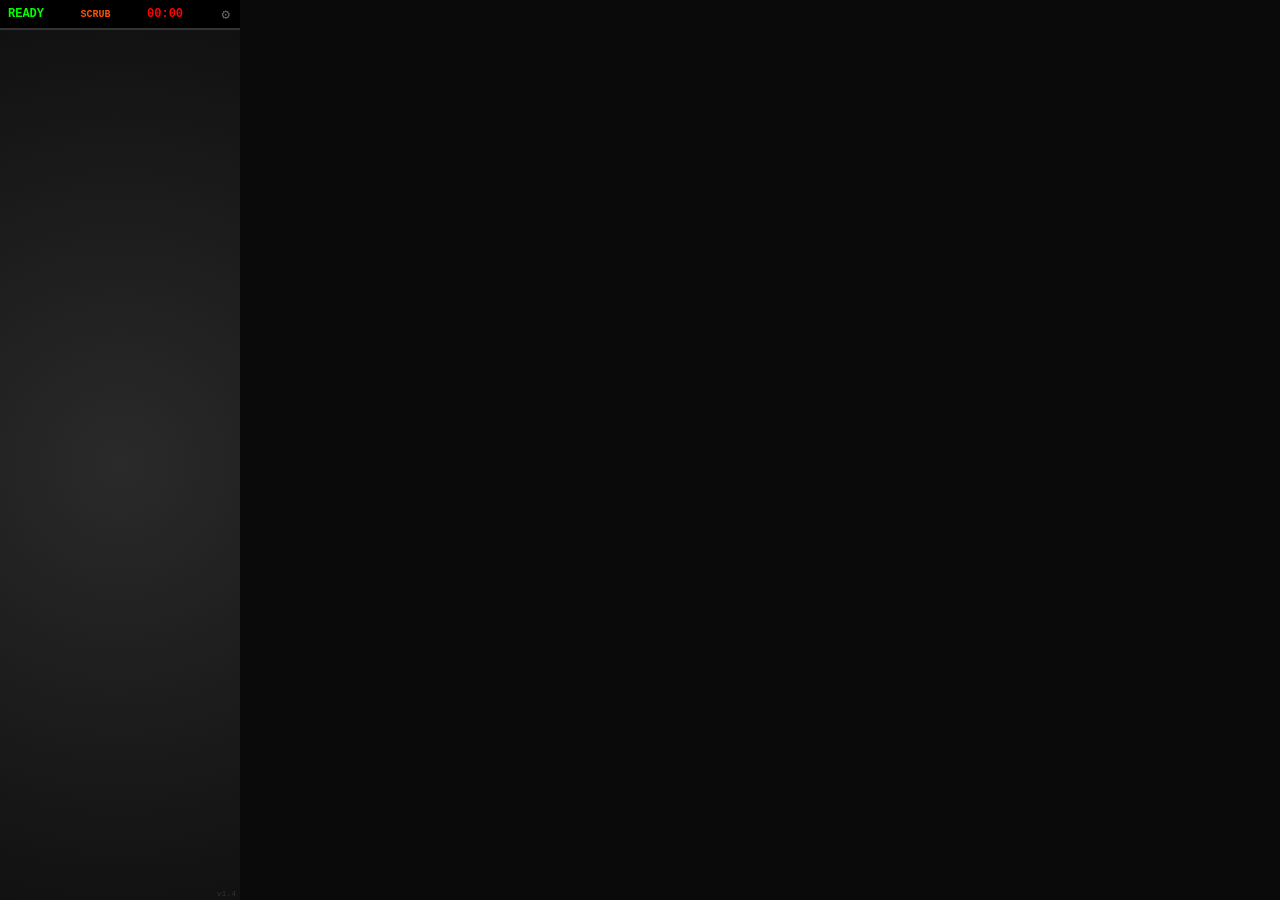
==== index.html @ 523db1d0 "updates" ====
<!DOCTYPE html>
<html lang="en">
<head>
    <meta charset="UTF-8">
    <meta name="viewport" content="width=240, initial-scale=1.0, user-scalable=no">
    <title>R1 Reel Recorder</title>
    <link rel="manifest" href="manifest.json">
    <link rel="stylesheet" href="css/style.css">
</head>
<body>
    <div id="app">
        <!-- Status Bar -->
        <div class="status-bar">
            <span id="status-text">READY</span>
            <span id="wheel-mode">SCRUB</span>
            <span id="time-display">00:00</span>
            <span id="settings-btn" class="settings-gear">⚙</span>
        </div>
        <div id="app-version">v1.4</div>

        <!-- Tape Visualization -->
        <div class="tape-deck">
            <canvas id="reel-canvas"></canvas>
            
            <!-- Library Panel -->
            <div id="library-panel">
                <div class="panel-header">
                    <span>TAPES</span>
                    <span id="close-lib">×</span>
                </div>
                <div class="tape-list" id="tape-list-container">
                    <!-- Items go here -->
                </div>
                <div style="padding:10px">
                    <button class="cmd-btn w-full" id="summarize-tape-btn">⚡ SUMMARIZE</button>
                    <button class="cmd-btn w-full mt-2" id="new-tape-btn">NEW TAPE</button>
                    <button class="w-full mt-2" style="font-size:10px; color:#555" id="delete-tape-btn">DELETE SELECTED</button>
                </div>
            </div>

            <!-- Settings Panel -->
            <div id="settings-panel">
                <div class="panel-header">
                    <span>SETTINGS</span>
                    <span id="close-settings">×</span>
                </div>
                <div class="settings-body">
                    <div class="setting-group">
                        <label>OpenAI API Key</label>
                        <input type="password" id="api-key-input" placeholder="sk-..." autocomplete="off">
                        <div class="setting-hint" id="ai-status">No API key</div>
                    </div>
                    <div class="setting-group">
                        <label>Chat Model</label>
                        <select id="ai-model-select">
                            <option value="gpt-4o-mini">GPT-4o Mini (fast)</option>
                            <option value="gpt-4o">GPT-4o (better)</option>
                            <option value="gpt-4-turbo">GPT-4 Turbo</option>
                        </select>
                    </div>
                    <button class="cmd-btn w-full mt-2" id="save-settings-btn">SAVE</button>
                    <button class="w-full mt-2" style="font-size:10px; color:#555" id="clear-key-btn">CLEAR API KEY</button>
                </div>
            </div>

            <!-- Summary Panel -->
            <div id="summary-panel">
                <div class="panel-header">
                    <span>SUMMARY</span>
                    <span id="close-summary">×</span>
                </div>
                <div class="summary-body" id="summary-content">
                    <div class="summary-placeholder">No summary yet</div>
                </div>
            </div>
        </div>
    </div>

    <script src="js/storage.js"></script>
    <script src="js/ai-service.js"></script>
    <script src="js/audio-engine.js"></script>
    <script src="js/visualizer.js"></script>
    <script src="js/main.js"></script>
</body>
</html>
---- css/style.css ----
* {
    margin: 0;
    padding: 0;
    box-sizing: border-box;
}

body {
    width: 240px;
    height: 100vh;
    height: 100dvh;
    font-family: 'Courier New', Courier, monospace;
    font-size: 12px;
    background: #0a0a0a;
    color: #e0e0e0;
    overflow: hidden;
    position: relative;
}

#app {
    width: 100%;
    height: 100%;
    display: flex;
    flex-direction: column;
    position: relative;
    overflow: hidden;
}

.status-bar {
    display: flex;
    justify-content: space-between;
    align-items: center;
    padding: 5px 8px;
    background-color: #000;
    border-bottom: 2px solid #333;
    font-size: 12px;
    font-weight: bold;
    height: 30px;
    flex-shrink: 0;
}

#status-text {
    color: #0f0;
}

#wheel-mode {
    color: #FE5000;
    font-size: 10px;
}

#time-display {
    color: #f00;
}

.tape-deck {
    flex: 1;
    display: flex;
    justify-content: center;
    align-items: center;
    background: radial-gradient(circle, #2a2a2a 0%, #111 100%);
    position: relative;
    overflow: hidden;
    min-height: 0;
}

#reel-canvas {
    display: block;
    width: 100%;
    height: 100%;
}

/* Recording indicator on canvas */
.state-recording .tape-deck::after {
    content: '● REC';
    position: absolute;
    bottom: 8px;
    left: 50%;
    transform: translateX(-50%);
    color: #f00;
    font-size: 11px;
    font-weight: bold;
    font-family: 'Courier New', Courier, monospace;
    text-shadow: 0 0 6px #f00;
    animation: blink 1s infinite;
    pointer-events: none;
}

.state-idle .tape-deck::after {
    content: 'TAP TO RECORD';
    position: absolute;
    bottom: 8px;
    left: 50%;
    transform: translateX(-50%);
    color: #555;
    font-size: 9px;
    font-weight: bold;
    font-family: 'Courier New', Courier, monospace;
    pointer-events: none;
}

.state-paused .tape-deck::after {
    content: '\25AE PAUSED';
    position: absolute;
    bottom: 8px;
    left: 50%;
    transform: translateX(-50%);
    color: #888;
    font-size: 10px;
    font-weight: bold;
    font-family: 'Courier New', Courier, monospace;
    pointer-events: none;
}

.state-playing .tape-deck::after {
    content: '▶ PLAYING';
    position: absolute;
    bottom: 8px;
    left: 50%;
    transform: translateX(-50%);
    color: #0f0;
    font-size: 10px;
    font-weight: bold;
    font-family: 'Courier New', Courier, monospace;
    pointer-events: none;
}

/* Sidebar / Drawer */
#library-panel {
    position: absolute;
    top: 0;
    right: -240px; /* Hidden */
    width: 240px; /* Full width Overlay */
    height: 100%;
    background: #111;
    border-left: 2px solid #FE5000;
    transition: transform 0.3s cubic-bezier(0.4, 0.0, 0.2, 1);
    z-index: 100;
    display: flex;
    flex-direction: column;
}

#library-panel.open {
    transform: translateX(-240px);
}

.panel-header {
    background: #FE5000;
    color: #000;
    padding: 10px;
    font-weight: bold;
    display: flex;
    justify-content: space-between;
}

.tape-list {
    flex: 1;
    overflow-y: auto;
    padding: 5px;
}

.tape-item {
    background: #333;
    padding: 10px;
    margin-bottom: 5px;
    border: 1px solid #444;
    cursor: pointer;
}

.tape-item.selected {
    border-color: #FE5000;
    background: #444;
}

.tape-info {
    font-size: 10px;
    color: #888;
}

/* State Classes for Visual Feedback */
.state-recording #status-text {
    color: #ff0000;
    animation: blink 1s infinite;
}

.state-playing #status-text {
    color: #00ff00;
}

.state-scrubbing #status-text {
    color: #ffff00;
}

@keyframes blink {
    50% { opacity: 0; }
}

/* ============================================
   Settings Gear Button
   ============================================ */
#app-version {
    position: absolute;
    bottom: 2px;
    right: 4px;
    font-size: 8px;
    color: #333;
    font-family: 'Courier New', Courier, monospace;
    pointer-events: none;
    z-index: 1;
}

.settings-gear {
    font-size: 14px;
    color: #666;
    cursor: pointer;
    padding: 0 2px;
    user-select: none;
    -webkit-tap-highlight-color: transparent;
}

.settings-gear:active {
    color: #FE5000;
}

/* ============================================
   Settings Panel (slides from right like library)
   ============================================ */
#settings-panel {
    position: absolute;
    top: 0;
    right: -240px;
    width: 240px;
    height: 100%;
    background: #111;
    border-left: 2px solid #FE5000;
    transition: transform 0.3s cubic-bezier(0.4, 0.0, 0.2, 1);
    z-index: 110;
    display: flex;
    flex-direction: column;
}

#settings-panel.open {
    transform: translateX(-240px);
}

.settings-body {
    flex: 1;
    overflow-y: auto;
    padding: 10px;
}

.setting-group {
    margin-bottom: 12px;
}

.setting-group label {
    display: block;
    font-size: 10px;
    color: #888;
    text-transform: uppercase;
    margin-bottom: 4px;
}

.setting-group input,
.setting-group select {
    width: 100%;
    padding: 6px 8px;
    background: #222;
    border: 1px solid #444;
    color: #e0e0e0;
    font-family: 'Courier New', Courier, monospace;
    font-size: 11px;
    border-radius: 2px;
    outline: none;
}

.setting-group input:focus,
.setting-group select:focus {
    border-color: #FE5000;
}

.setting-hint {
    font-size: 9px;
    color: #666;
    margin-top: 3px;
}

/* ============================================
   Summary Panel (slides from right)
   ============================================ */
#summary-panel {
    position: absolute;
    top: 0;
    right: -240px;
    width: 240px;
    height: 100%;
    background: #111;
    border-left: 2px solid #0f0;
    transition: transform 0.3s cubic-bezier(0.4, 0.0, 0.2, 1);
    z-index: 105;
    display: flex;
    flex-direction: column;
}

#summary-panel.open {
    transform: translateX(-240px);
}

.summary-body {
    flex: 1;
    overflow-y: auto;
    padding: 10px;
    font-size: 11px;
    line-height: 1.5;
    color: #ccc;
}

.summary-placeholder {
    color: #555;
    text-align: center;
    padding-top: 40px;
}

.summary-label {
    font-size: 9px;
    text-transform: uppercase;
    color: #0f0;
    margin-bottom: 4px;
    margin-top: 10px;
}

.summary-label:first-child {
    margin-top: 0;
}

.summary-text {
    color: #ddd;
    white-space: pre-wrap;
    word-wrap: break-word;
}

.transcript-text {
    color: #999;
    white-space: pre-wrap;
    word-wrap: break-word;
    font-size: 10px;
}

/* Shared button styles */
.cmd-btn {
    background: #FE5000;
    color: #000;
    font-weight: bold;
    font-family: 'Courier New', Courier, monospace;
    font-size: 11px;
    border: none;
    padding: 8px;
    cursor: pointer;
    text-align: center;
}

.cmd-btn:active {
    background: #cc4000;
}

.cmd-btn:disabled {
    background: #555;
    color: #333;
}

.w-full { width: 100%; }
.mt-2 { margin-top: 6px; }

/* AI processing indicator */
.ai-processing {
    text-align: center;
    padding: 20px 10px;
    color: #FE5000;
    font-size: 11px;
}

.ai-processing::before {
    content: '';
    display: block;
    width: 20px;
    height: 20px;
    border: 2px solid #333;
    border-top-color: #FE5000;
    border-radius: 50%;
    margin: 0 auto 10px;
    animation: spin 0.8s linear infinite;
}

@keyframes spin {
    to { transform: rotate(360deg); }
}
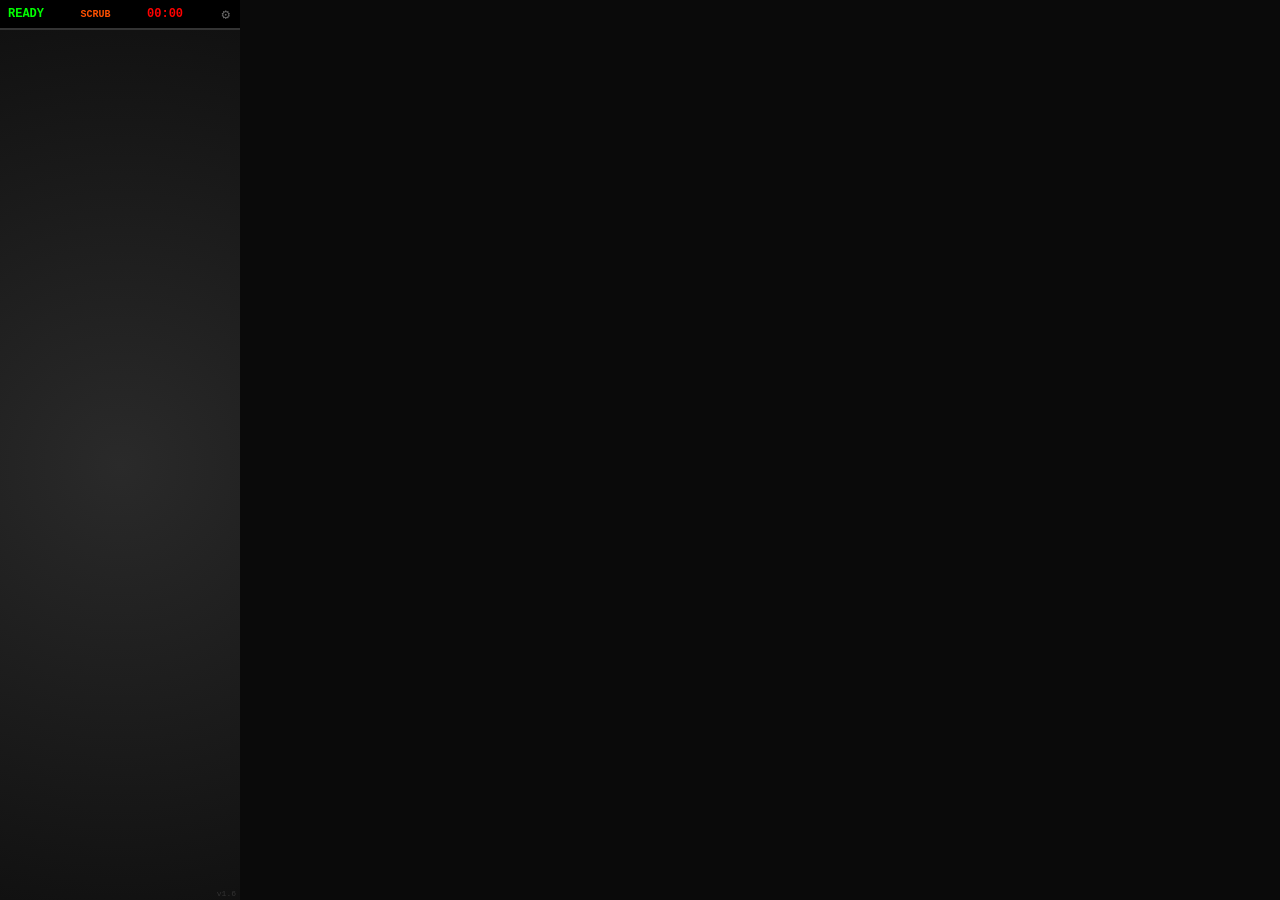
==== commit 1783db9f: "yeup" ====
--- a/index.html
+++ b/index.html
@@ -16,11 +16,11 @@
             <span id="time-display">00:00</span>
             <span id="settings-btn" class="settings-gear">⚙</span>
         </div>
-        <div id="app-version">v1.4</div>
 
         <!-- Tape Visualization -->
         <div class="tape-deck">
             <canvas id="reel-canvas"></canvas>
+            <div id="app-version">v1.6</div>
             
             <!-- Library Panel -->
             <div id="library-panel">
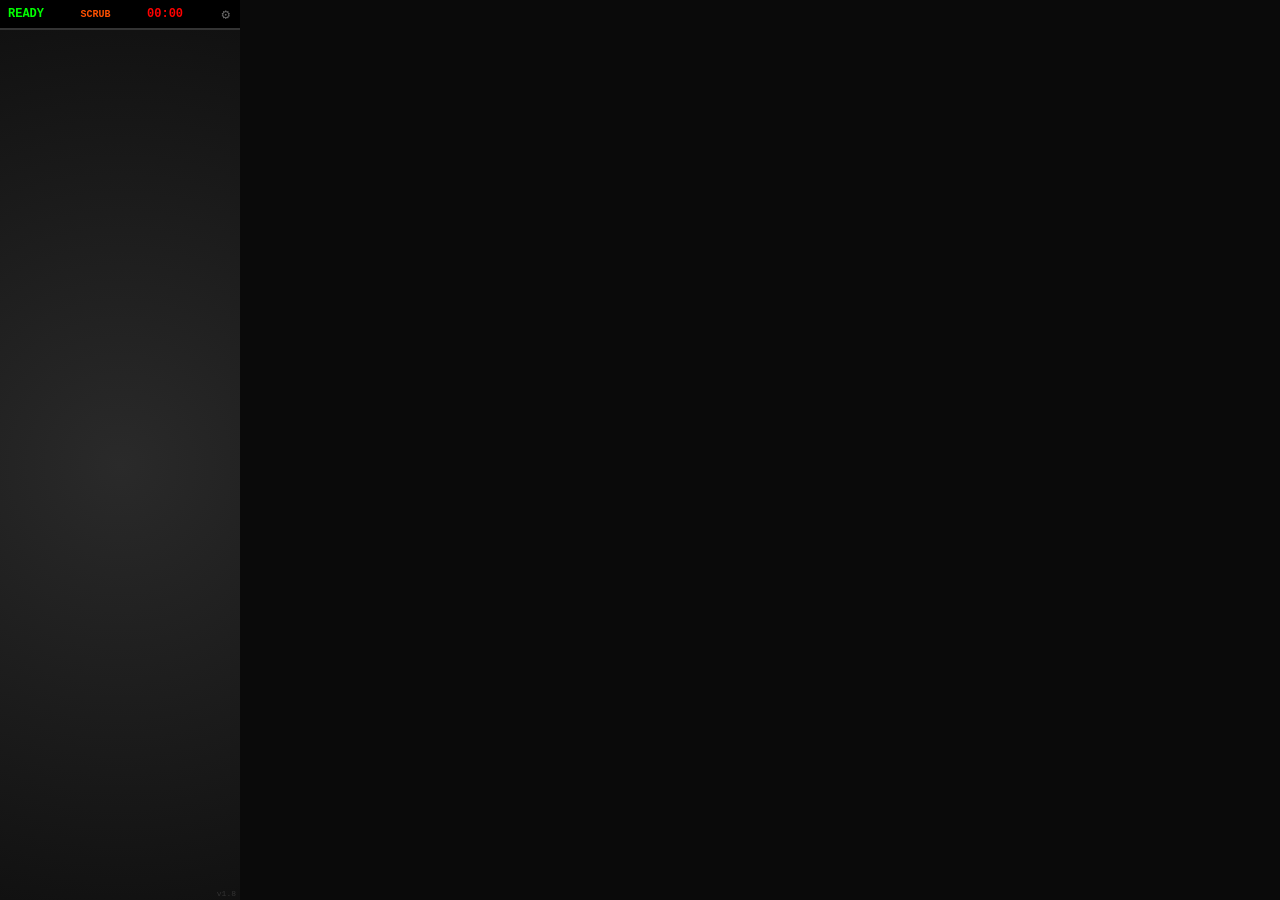
==== commit bb423a30: "updates" ====
--- a/index.html
+++ b/index.html
@@ -20,7 +20,7 @@
         <!-- Tape Visualization -->
         <div class="tape-deck">
             <canvas id="reel-canvas"></canvas>
-            <div id="app-version">v1.6</div>
+            <div id="app-version">v1.8</div>
             
             <!-- Library Panel -->
             <div id="library-panel">
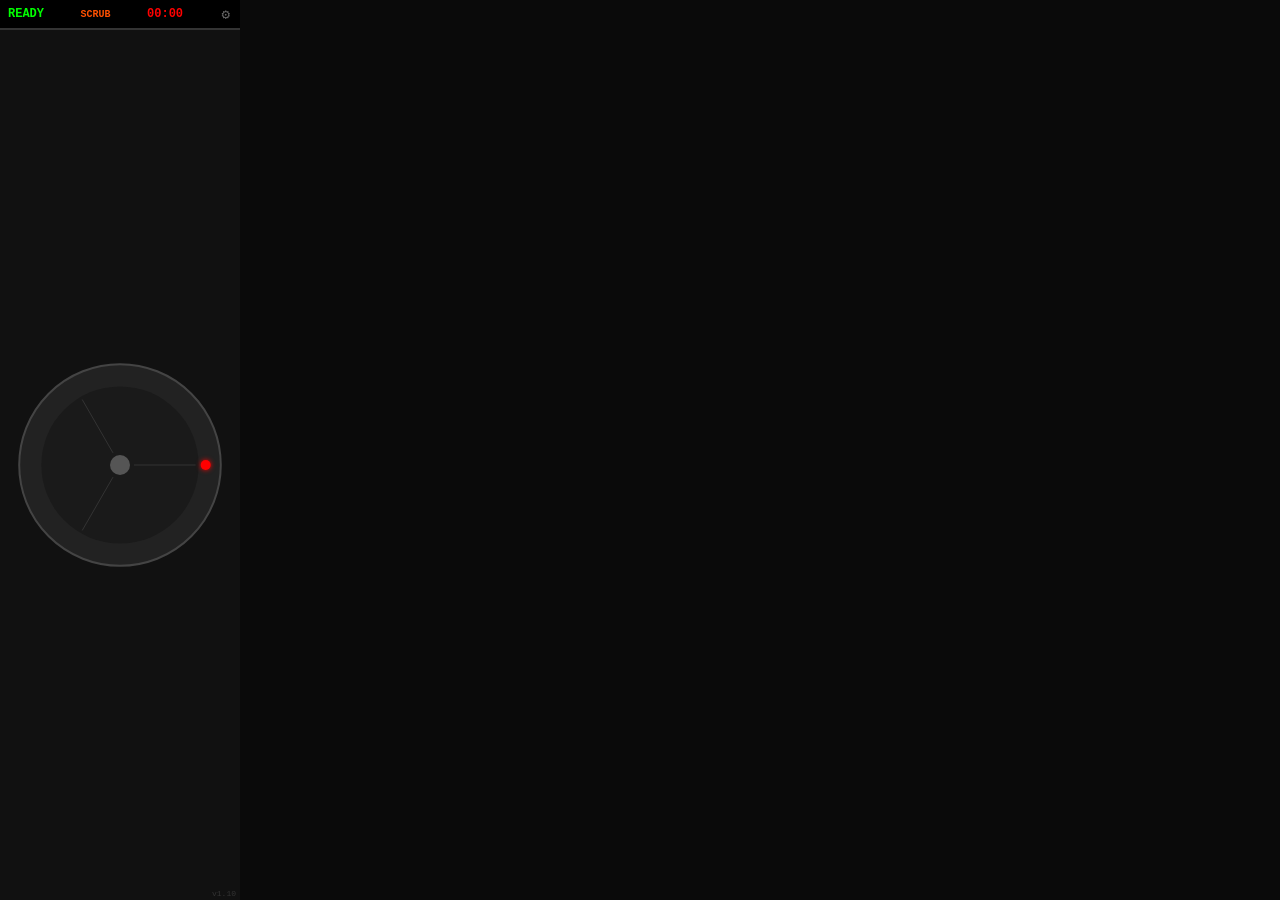
==== commit b6e2893c: "ok" ====
--- a/index.html
+++ b/index.html
@@ -20,7 +20,7 @@
         <!-- Tape Visualization -->
         <div class="tape-deck">
             <canvas id="reel-canvas"></canvas>
-            <div id="app-version">v1.8</div>
+            <div id="app-version">v1.10</div>
             
             <!-- Library Panel -->
             <div id="library-panel">
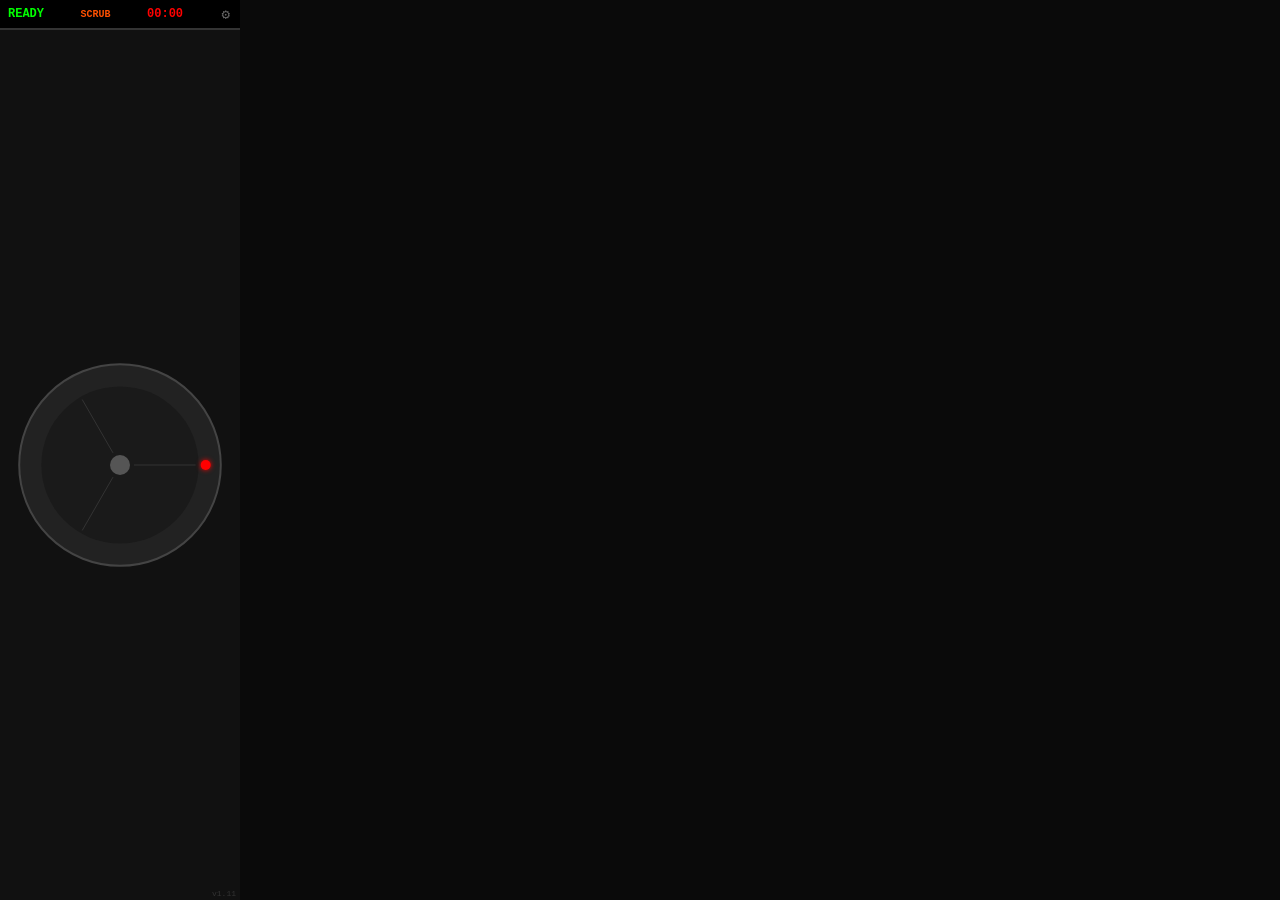
==== commit 1781fdee: "uno" ====
--- a/index.html
+++ b/index.html
@@ -20,7 +20,7 @@
         <!-- Tape Visualization -->
         <div class="tape-deck">
             <canvas id="reel-canvas"></canvas>
-            <div id="app-version">v1.10</div>
+            <div id="app-version">v1.11</div>
             
             <!-- Library Panel -->
             <div id="library-panel">
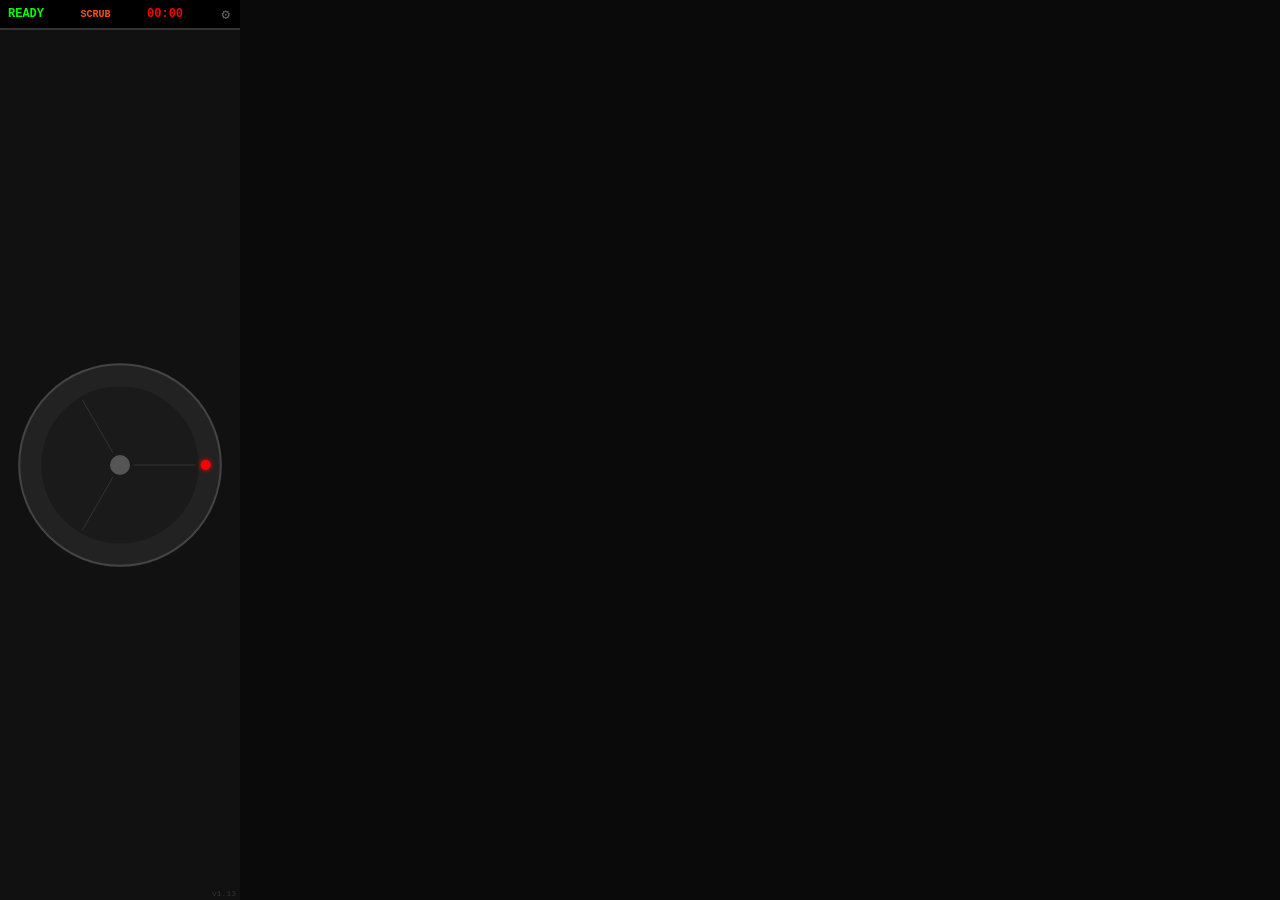
==== commit 8419b073: "tweaksss" ====
--- a/index.html
+++ b/index.html
@@ -20,7 +20,7 @@
         <!-- Tape Visualization -->
         <div class="tape-deck">
             <canvas id="reel-canvas"></canvas>
-            <div id="app-version">v1.11</div>
+            <div id="app-version">v1.13</div>
             
             <!-- Library Panel -->
             <div id="library-panel">
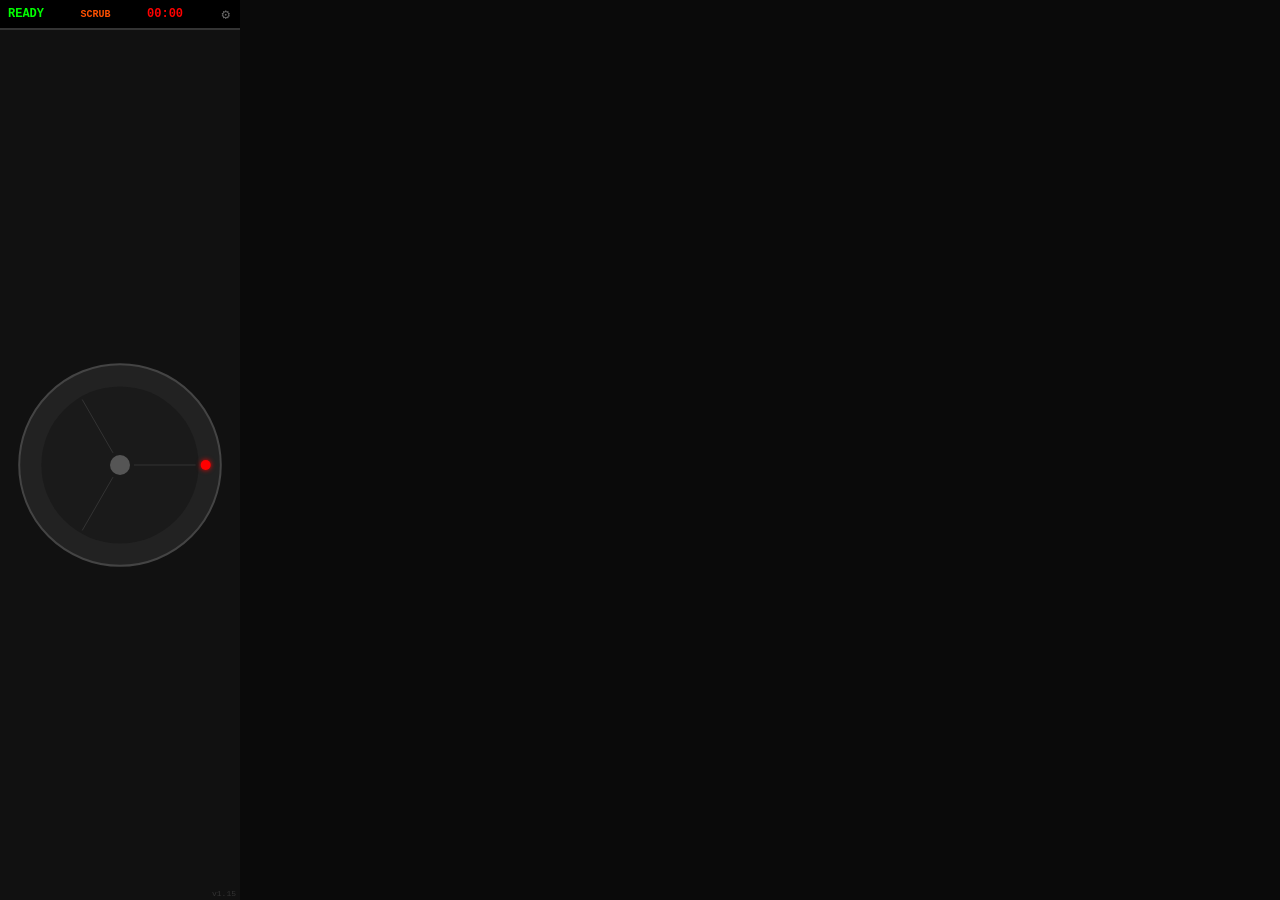
==== commit cd7d1ebb: "ugh" ====
--- a/index.html
+++ b/index.html
@@ -20,7 +20,7 @@
         <!-- Tape Visualization -->
         <div class="tape-deck">
             <canvas id="reel-canvas"></canvas>
-            <div id="app-version">v1.13</div>
+            <div id="app-version">v1.15</div>
             
             <!-- Library Panel -->
             <div id="library-panel">
--- a/css/style.css
+++ b/css/style.css
@@ -72,7 +72,7 @@
 .state-recording .tape-deck::after {
     content: '● REC';
     position: absolute;
-    bottom: 8px;
+    bottom: 35px;
     left: 50%;
     transform: translateX(-50%);
     color: #f00;
@@ -87,7 +87,7 @@
 .state-idle .tape-deck::after {
     content: 'TAP TO RECORD';
     position: absolute;
-    bottom: 8px;
+    bottom: 35px;
     left: 50%;
     transform: translateX(-50%);
     color: #555;
@@ -100,7 +100,7 @@
 .state-paused .tape-deck::after {
     content: '\25AE PAUSED';
     position: absolute;
-    bottom: 8px;
+    bottom: 35px;
     left: 50%;
     transform: translateX(-50%);
     color: #888;
@@ -113,7 +113,7 @@
 .state-playing .tape-deck::after {
     content: '▶ PLAYING';
     position: absolute;
-    bottom: 8px;
+    bottom: 35px;
     left: 50%;
     transform: translateX(-50%);
     color: #0f0;
@@ -173,6 +173,19 @@
 .tape-info {
     font-size: 10px;
     color: #888;
+}
+
+.rename-input {
+    width: 100%;
+    background: #222;
+    color: #fff;
+    border: 1px solid #FE5000;
+    padding: 4px 6px;
+    font-size: 14px;
+    font-family: inherit;
+    outline: none;
+    box-sizing: border-box;
+    margin-bottom: 2px;
 }
 
 /* State Classes for Visual Feedback */
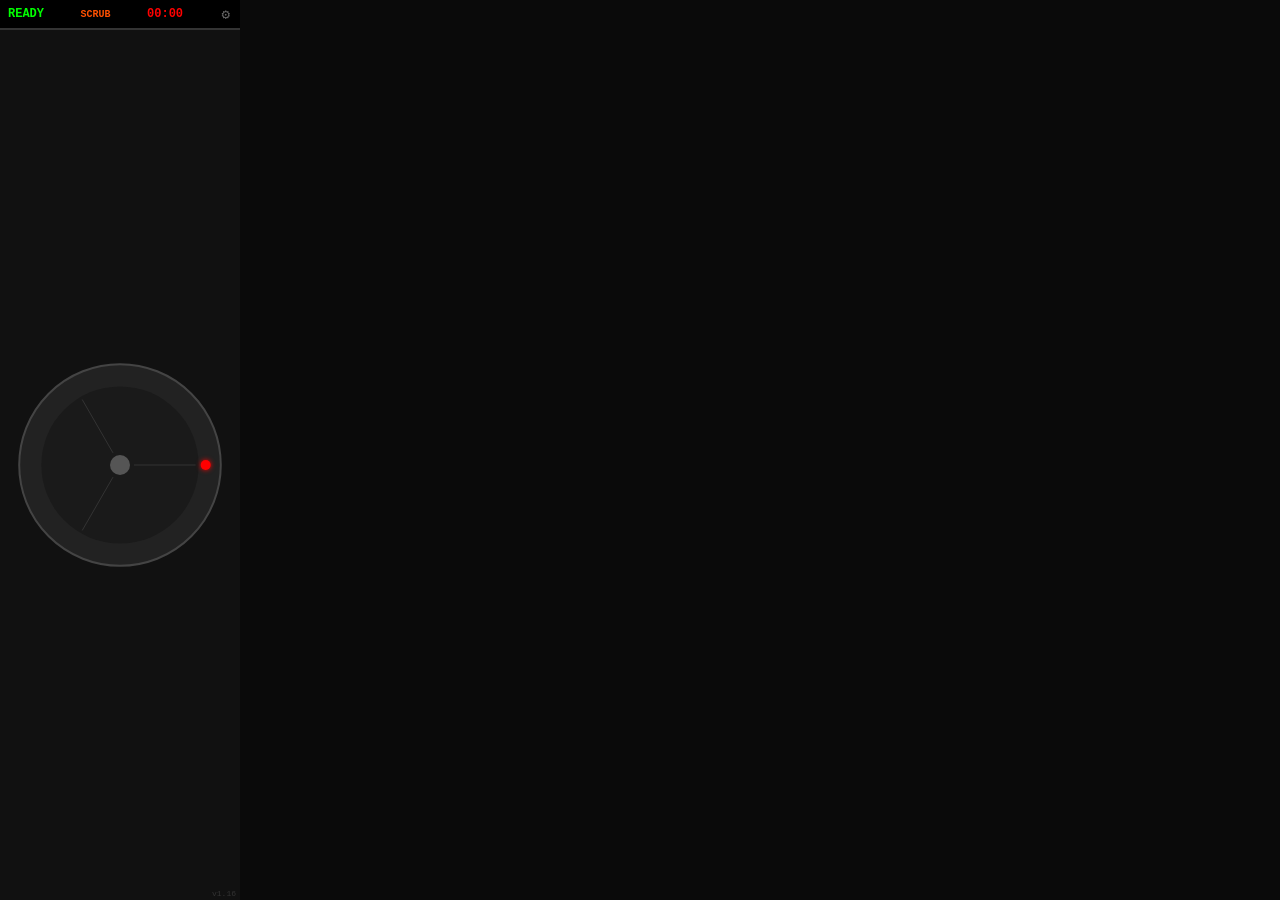
==== commit 2dba7334: "bugs" ====
--- a/index.html
+++ b/index.html
@@ -20,7 +20,7 @@
         <!-- Tape Visualization -->
         <div class="tape-deck">
             <canvas id="reel-canvas"></canvas>
-            <div id="app-version">v1.15</div>
+            <div id="app-version">v1.16</div>
             
             <!-- Library Panel -->
             <div id="library-panel">
--- a/css/style.css
+++ b/css/style.css
@@ -72,7 +72,7 @@
 .state-recording .tape-deck::after {
     content: '● REC';
     position: absolute;
-    bottom: 35px;
+    bottom: 8px;
     left: 50%;
     transform: translateX(-50%);
     color: #f00;
@@ -87,7 +87,7 @@
 .state-idle .tape-deck::after {
     content: 'TAP TO RECORD';
     position: absolute;
-    bottom: 35px;
+    bottom: 8px;
     left: 50%;
     transform: translateX(-50%);
     color: #555;
@@ -100,7 +100,7 @@
 .state-paused .tape-deck::after {
     content: '\25AE PAUSED';
     position: absolute;
-    bottom: 35px;
+    bottom: 8px;
     left: 50%;
     transform: translateX(-50%);
     color: #888;
